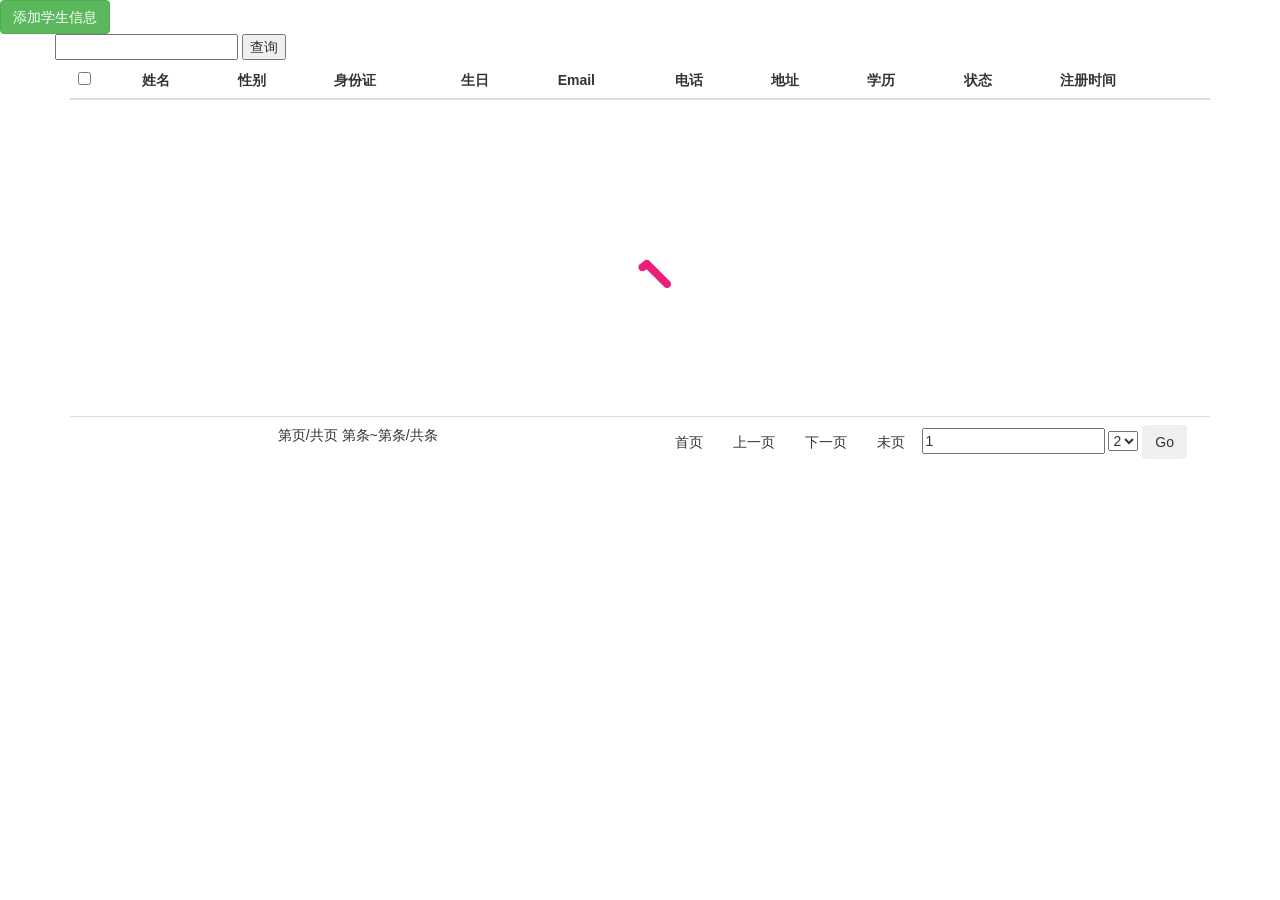
==== StudentInfo/src/main/webapp/admin/index.html @ 2a57f96b "初始代码上传" ====
<!DOCTYPE html>
<html>
<head>
    <meta charset="UTF-8">
    <title>JQuery教程_唯实讲堂_www.ForTen.org</title>
    <link rel="stylesheet" href="../css/bootstrap.css"/>
    <link rel="stylesheet" href="../css/jquery-ui.css"/>
</head>
<body>
<button id="open-save-btn" type="button" class="btn btn-success">添加学生信息</button>
<div class="container">
    <div class="row">
        <form id="search-form">
            <input name="name"/>
            <button id="search-btn" type="button">查询</button>
        </form>
    </div>
    <div id="data-area">
        <table class='table'>
            <thead>
            <tr>
                <th><input id="select-all" type='checkbox'/></th>
                <th>姓名</th>
                <th>性别</th>
                <th>身份证</th>
                <th>生日</th>
                <th>Email</th>
                <th>电话</th>
                <th>地址</th>
                <th>学历</th>
                <th>状态</th>
                <th>注册时间</th>
            </tr>
            </thead>
            <tbody>
                <tr><td class="text-center" colspan="11"><img src="../imgs/loading.gif" alt="Loading..." /></td></tr>
            </tbody>
            <tfoot>
                <tr>
                    <td class="text-right" colspan="11">
                        <span class="col-lg-4">
                            第<span id="pageNo-span"></span>页/共<span id="totalPageNo-span"></span>页
                            第<span id="first-span"></span>条~第<span id="last-span"></span>条/共<span id="total-span"></span>条
                        </span>
                        <span class="col-lg-8">
                            <span id="to-first-btn" class="btn">首页</span>
                            <span id="to-pre-btn" class="btn">上一页</span>
                            <span id="to-next-btn" class="btn">下一页</span>
                            <span id="to-last-btn" class="btn">未页</span>
                            <input id="pageNo" name="pageNo" value="1" form="search-form" />
                            <select id="pageSize" name="pageSize" form="search-form">
                                <option value="1">1</option>
                                <option value="2" selected>2</option>
                                <option value="5">5</option>
                            </select>
                            <button id="go-btn" type="button" class="btn">Go</button>
                        </span>
                    </td>
                </tr>
            </tfoot>
        </table>
    </div>
</div>
<div id="save-dialog" title="新建学生信息">
    <form id="save-form">
        <div class="form-group">
            <input class="form-control" id="name" name="name" placeholder="姓名"/>
        </div>
        <div class="form-group">
            <label class="radio-inline">
                <input type="radio" name="gender" id="gender1" value="M"> 男
            </label>
            <label class="radio-inline">
                <input type="radio" name="gender" id="gender2" value="F"> 女
            </label>
        </div>
        <div class="form-group">
            <input class="form-control" id="idCardNum" name="idCardNum" placeholder="身份证号"/>
        </div>
        <div class="form-group">
            <input class="form-control" id="email" name="email" placeholder="Email"/>
        </div>
        <div class="form-group">
            <input class="form-control" id="tel" name="tel" placeholder="电话"/>
        </div>
        <div class="form-group">
            <input class="form-control" id="address" name="address" placeholder="地址"/>
        </div>
        <div class="form-group">
            <input class="form-control" id="birthday" name="birthday" placeholder="生日" type="date"/>
        </div>
        <div class="form-group">
            <input class="form-control" id="eduBg" name="eduBg" placeholder="学历"/>
        </div>
    </form>
</div>
<script src="../js/jquery-3.2.1.js"></script>
<script src="../js/bootstrap.js"></script>
<script src="../js/jquery-ui.js"></script>
<script src="../js/sha1.js"></script>
<script src="../js/commons.js"></script>
<script>
    var totalPage = 0;
    $(function () {
        list();

        $('#open-save-btn').on('click', function () {
            saveDialog.dialog('open');
        });

        // 为查询按钮和页码跳转按钮同时绑定单击时的list函数
        $('#search-btn').add('#go-btn').on('click', list);

        $('#to-first-btn').on('click',function(){
            // 设置表单中的页码值为1
            $('#pageNo').val(1);
            list();
        });

        $('#to-pre-btn').on('click',function(){
            // 得到页码输入控件
            var input = $('#pageNo');
            // 得到页码当前值，转换为int，再减去1
            var pNo = parseInt(input.val())-1;
            if(pNo>0){
                // 把新值设置到页码输入控件上
                input.val(pNo);
            }
            // 进行查询
            list();
        });
        $('#to-next-btn').on('click',function(){
            var input = $('#pageNo');
            // 得到页码当前值，转换为int，再加上1
            var pNo = parseInt(input.val())+1;
            if(pNo<=totalPage){
                // 把新值设置到页码输入控件上
                input.val(pNo);
            }
            // 进行查询
            list();
        });
        $('#to-last-btn').on('click',function(){
            // 设置表单中的页码值为总页数
            $('#pageNo').val(totalPage);
            list();
        });

        $('#select-all').on('change',function(){
            $('.id-check').prop('checked',$(this).prop('checked'));
        });
    });

    var list = function () {
        var formJson = $('#search-form').form2Json();
        $('tbody', '#data-area').html('<tr><td class="text-center" colspan="11"><img src="../imgs/loading.gif" alt="Loading..." /></td></tr>');
        $.ajax({
            url: 'list.do',
            type: 'POST',
            contentType: 'application/json',
            dataType: 'json',
            data: formJson
        }).then(function (ro) {
            if (ro.emptyData) {
                $('tbody', '#data-area').html('<tr><td colspan="11" class="text-center">未查询到符合条件的数据</td></tr>');
                $('tfoot', '#data-area').hide();
            } else {
                $('tbody', '#data-area').empty();
                $.each(ro.dataList, function (index, stu) {
                    $('tbody', '#data-area').append("<tr><th><input class='id-check' type='checkbox' value='" + stu.id + "' /></th>" +
                        "<td>" + stu.name + "</td>" +
                        "<td>" + stu.gender + "</td>" +
                        "<td>" + stu.idCardNum + "</td>" +
                        "<td>" + stu.birthday + "</td>" +
                        "<td>" + stu.email + "</td>" +
                        "<td>" + stu.tel + "</td>" +
                        "<td>" + stu.address + "</td>" +
                        "<td>" + stu.eduBg + "</td>" +
                        "<td>" + stu.status + "</td>" +
                        "<td>" + stu.registTime + "</td></tr>");
                });
                $('#pageNo-span').text(ro.page.pageNo);
                $('#totalPageNo-span').text(ro.page.totalPage);
                $('#first-span').text(ro.page.firstResultNum+1);
                $('#last-span').text(ro.page.lastResultNum);
                $('#total-span').text(ro.page.totalQuantity);
                $('tfoot', '#data-area').show();
                totalPage = ro.page.totalPage;
            }
        }, function (xhr, status, errorMsg) {
            alert(xhr.status);
        });
    };

    var saveDialog = $('#save-dialog').dialog({
        autoOpen: false,
        modal: true,
        width: 450,
        height: 500,
        show: {
            effect: "fade",
            duration: 2000
        },
        hide: {
            effect: "fade",
            duration: 2000
        },
        buttons: [
            {
                text: "保存",
                click: function () {
                    var dataJson = $('#save-form').form2Json();
                    $.ajax({
                        url: 'save.do',// 请求的URL
                        type: 'POST',// 请求提交的方式（默认为GET）
                        contentType: 'application/json',// 向服务器请求的报文内容格式
                        dataType: 'json',// 从服务器响应的报文内容格式
                        data: dataJson// 向服务器提交的请求
                    }).then(function (msgDto) {
                        alert(msgDto.message);
                        $('#save-form').get(0).reset();
                        $('#save-dialog').dialog('close');
                    }, function (jqXhr, status, errorMsg) {
                        alert(msgDto.message);
                    });
                }
            },
            {
                text: "关闭",
                click: function () {
                    $('#save-form').get(0).reset();
                    $('#save-dialog').dialog('close');
                }
            }
        ]
    });
</script>
</body>
</html>
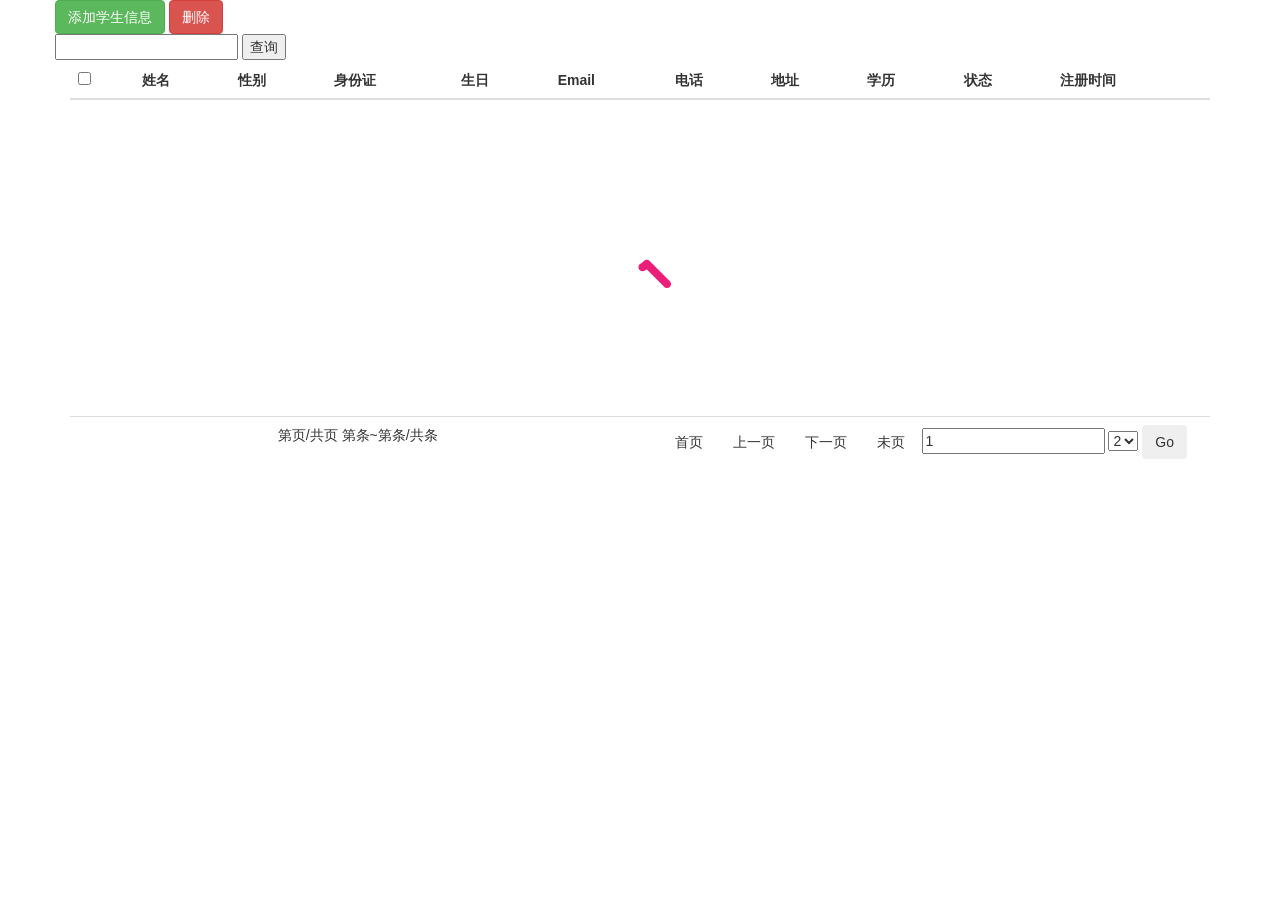
==== commit 1d76bae8: "初始代码上传" ====
--- a/StudentInfo/src/main/webapp/admin/index.html
+++ b/StudentInfo/src/main/webapp/admin/index.html
@@ -7,8 +7,11 @@
     <link rel="stylesheet" href="../css/jquery-ui.css"/>
 </head>
 <body>
-<button id="open-save-btn" type="button" class="btn btn-success">添加学生信息</button>
 <div class="container">
+    <div class="row">
+        <button id="open-save-btn" type="button" class="btn btn-success">添加学生信息</button>
+        <button id="delete-btn" type="button" class="btn btn-danger">删除</button>
+    </div>
     <div class="row">
         <form id="search-form">
             <input name="name"/>
@@ -94,6 +97,10 @@
         </div>
     </form>
 </div>
+<div id="debug">
+
+
+</div>
 <script src="../js/jquery-3.2.1.js"></script>
 <script src="../js/bootstrap.js"></script>
 <script src="../js/jquery-ui.js"></script>
@@ -106,6 +113,28 @@
 
         $('#open-save-btn').on('click', function () {
             saveDialog.dialog('open');
+        });
+
+        $('#delete-btn').on('click',function(){
+            var checkedInput = $('.id-check:checked');
+            var ids = [];
+            $.each(checkedInput,function(i,e){
+                ids[i] = parseInt($(e).val());
+            });
+            var idsJson = JSON.stringify(ids);
+            $.ajax({
+                url: 'delete.do',
+                type: 'POST',
+                dataType: 'json',
+                contentType:'application/json',
+                data: idsJson
+            }).then(function(m){
+                alert(m.message);
+                list();
+            },function(xhr,status,errorMsg){
+                $('#debug').append(xhr.status).append(xhr.responseText);
+//                alert("删除请求发送错误");
+            });
         });
 
         // 为查询按钮和页码跳转按钮同时绑定单击时的list函数
@@ -169,15 +198,15 @@
                 $.each(ro.dataList, function (index, stu) {
                     $('tbody', '#data-area').append("<tr><th><input class='id-check' type='checkbox' value='" + stu.id + "' /></th>" +
                         "<td>" + stu.name + "</td>" +
-                        "<td>" + stu.gender + "</td>" +
+                        "<td>" + stu.genderDes + "</td>" +
                         "<td>" + stu.idCardNum + "</td>" +
-                        "<td>" + stu.birthday + "</td>" +
+                        "<td>" + stu.birthdayStr + "</td>" +
                         "<td>" + stu.email + "</td>" +
                         "<td>" + stu.tel + "</td>" +
                         "<td>" + stu.address + "</td>" +
                         "<td>" + stu.eduBg + "</td>" +
-                        "<td>" + stu.status + "</td>" +
-                        "<td>" + stu.registTime + "</td></tr>");
+                        "<td data-status='stu.status'>" + stu.statusDes + "</td>" +
+                        "<td>" + stu.registTimeStr + "</td></tr>");
                 });
                 $('#pageNo-span').text(ro.page.pageNo);
                 $('#totalPageNo-span').text(ro.page.totalPage);
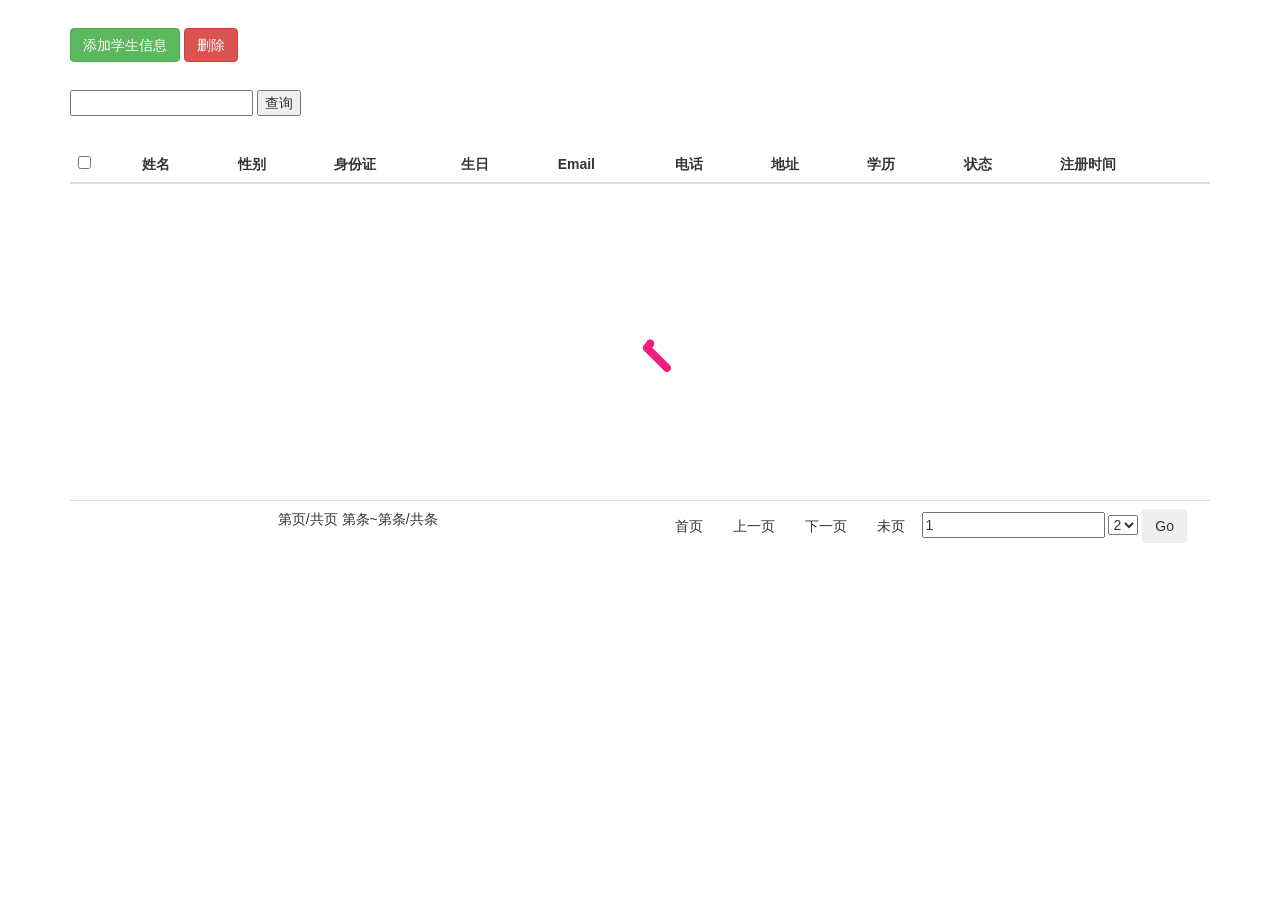
==== commit c956ba7e: "初始代码上传" ====
--- a/StudentInfo/src/main/webapp/admin/index.html
+++ b/StudentInfo/src/main/webapp/admin/index.html
@@ -5,6 +5,11 @@
     <title>JQuery教程_唯实讲堂_www.ForTen.org</title>
     <link rel="stylesheet" href="../css/bootstrap.css"/>
     <link rel="stylesheet" href="../css/jquery-ui.css"/>
+    <style>
+        .container>div{
+            margin: 2em 0;
+        }
+    </style>
 </head>
 <body>
 <div class="container">
@@ -115,6 +120,28 @@
             saveDialog.dialog('open');
         });
 
+        $('tbody','#data-area').on('dblclick','[data-status]',function () {
+            var status = $(this).data('status');
+            $(this).html("<select id='status' name='status'>" +
+                "<option value='BM'>报名</option>" +
+                "<option value='SK'>上课</option>" +
+                "<option value='BY'>毕业</option>" +
+                "<option value='XX'>休学</option>" +
+                "<option value='TX'>退学</option>" +
+                "<option value='CX'>重修</option>" +
+                "</select>");
+            $('#status').val(status);
+        });
+
+        $('tbody','#data-area').on('blur','[data-status]',function () {
+            var status = $('#status').val();
+            var str = $('#status>option:selected').text();
+            $(this).html(str);
+            $(this).data('status',status);
+            var id = $(this).parent().children('th').first().children('input').first().val();
+            alert(id);
+        });
+
         $('#delete-btn').on('click',function(){
             var checkedInput = $('.id-check:checked');
             var ids = [];
@@ -205,7 +232,7 @@
                         "<td>" + stu.tel + "</td>" +
                         "<td>" + stu.address + "</td>" +
                         "<td>" + stu.eduBg + "</td>" +
-                        "<td data-status='stu.status'>" + stu.statusDes + "</td>" +
+                        "<td title='双击可编辑' data-status='"+stu.status+"'>" + stu.statusDes + "</td>" +
                         "<td>" + stu.registTimeStr + "</td></tr>");
                 });
                 $('#pageNo-span').text(ro.page.pageNo);
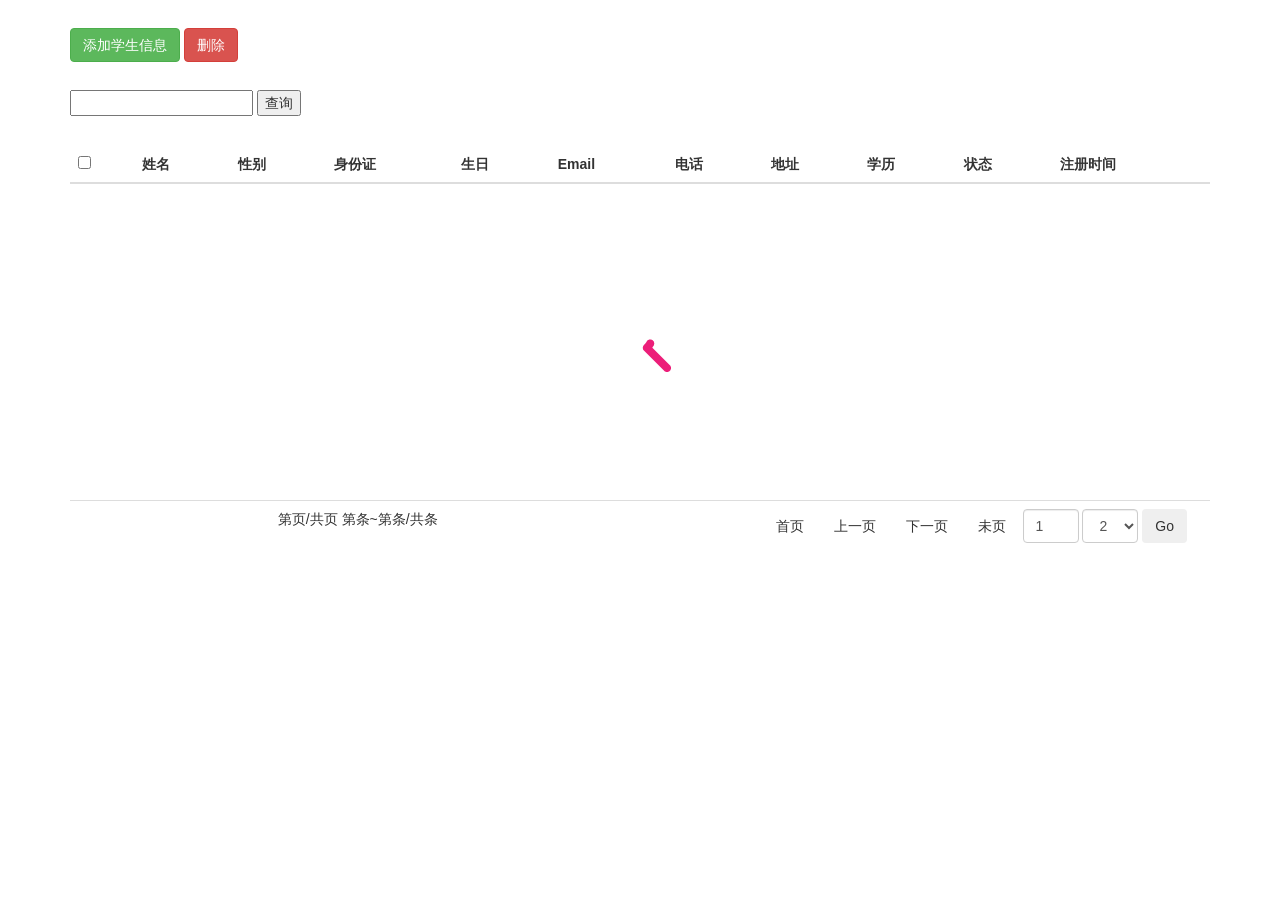
==== commit f3ea5c68: "初始代码上传" ====
--- a/StudentInfo/src/main/webapp/admin/index.html
+++ b/StudentInfo/src/main/webapp/admin/index.html
@@ -50,13 +50,13 @@
                             第<span id="pageNo-span"></span>页/共<span id="totalPageNo-span"></span>页
                             第<span id="first-span"></span>条~第<span id="last-span"></span>条/共<span id="total-span"></span>条
                         </span>
-                        <span class="col-lg-8">
+                        <span class="col-lg-8 form-inline">
                             <span id="to-first-btn" class="btn">首页</span>
                             <span id="to-pre-btn" class="btn">上一页</span>
                             <span id="to-next-btn" class="btn">下一页</span>
                             <span id="to-last-btn" class="btn">未页</span>
-                            <input id="pageNo" name="pageNo" value="1" form="search-form" />
-                            <select id="pageSize" name="pageSize" form="search-form">
+                            <input id="pageNo" name="pageNo" value="1" style="width:4em;" class="form-control" form="search-form" />
+                            <select id="pageSize" name="pageSize" style="width:4em;" class="form-control" form="search-form">
                                 <option value="1">1</option>
                                 <option value="2" selected>2</option>
                                 <option value="5">5</option>
@@ -122,7 +122,7 @@
 
         $('tbody','#data-area').on('dblclick','[data-status]',function () {
             var status = $(this).data('status');
-            $(this).html("<select id='status' name='status'>" +
+            $(this).html("<select id='status'>" +
                 "<option value='BM'>报名</option>" +
                 "<option value='SK'>上课</option>" +
                 "<option value='BY'>毕业</option>" +
@@ -139,7 +139,15 @@
             $(this).html(str);
             $(this).data('status',status);
             var id = $(this).parent().children('th').first().children('input').first().val();
-            alert(id);
+
+            $.ajax({
+                url:'changeStatus.do?id='+id+"&status="+status,
+                type:'GET'
+            }).then(function(m){
+                alert(m.message);
+            },function(){
+                alert('修改学员状态的请求发送失败');
+            });
         });
 
         $('#delete-btn').on('click',function(){
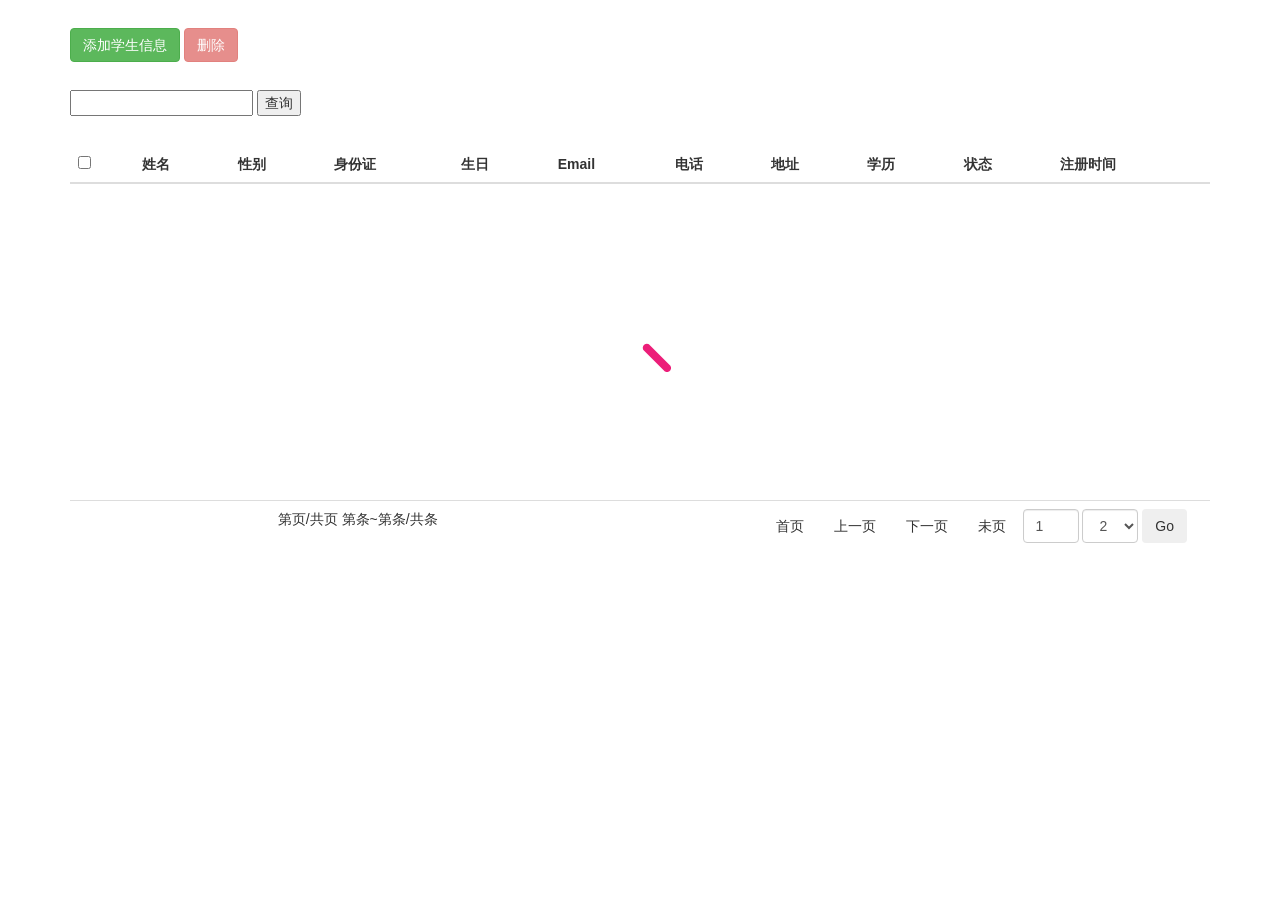
==== commit f22bcf67: "初始代码上传" ====
--- a/StudentInfo/src/main/webapp/admin/index.html
+++ b/StudentInfo/src/main/webapp/admin/index.html
@@ -15,7 +15,7 @@
 <div class="container">
     <div class="row">
         <button id="open-save-btn" type="button" class="btn btn-success">添加学生信息</button>
-        <button id="delete-btn" type="button" class="btn btn-danger">删除</button>
+        <button id="delete-btn" type="button" class="btn btn-danger disabled" disabled>删除</button>
     </div>
     <div class="row">
         <form id="search-form">
@@ -212,6 +212,21 @@
 
         $('#select-all').on('change',function(){
             $('.id-check').prop('checked',$(this).prop('checked'));
+            var countChacked = $('.id-check:checked').length;
+            if(countChacked==0){
+                $('#delete-btn').addClass('disabled').prop('disabled',true);
+            }else{
+                $('#delete-btn').removeClass('disabled').prop('disabled',false);
+            }
+        });
+
+        $('tbody','#data-area').on('change','.id-check',function () {
+            var countChacked = $('.id-check:checked').length;
+            if(countChacked==0){
+                $('#delete-btn').addClass('disabled').prop('disabled',true);
+            }else{
+                $('#delete-btn').removeClass('disabled').prop('disabled',false);
+            }
         });
     });
 
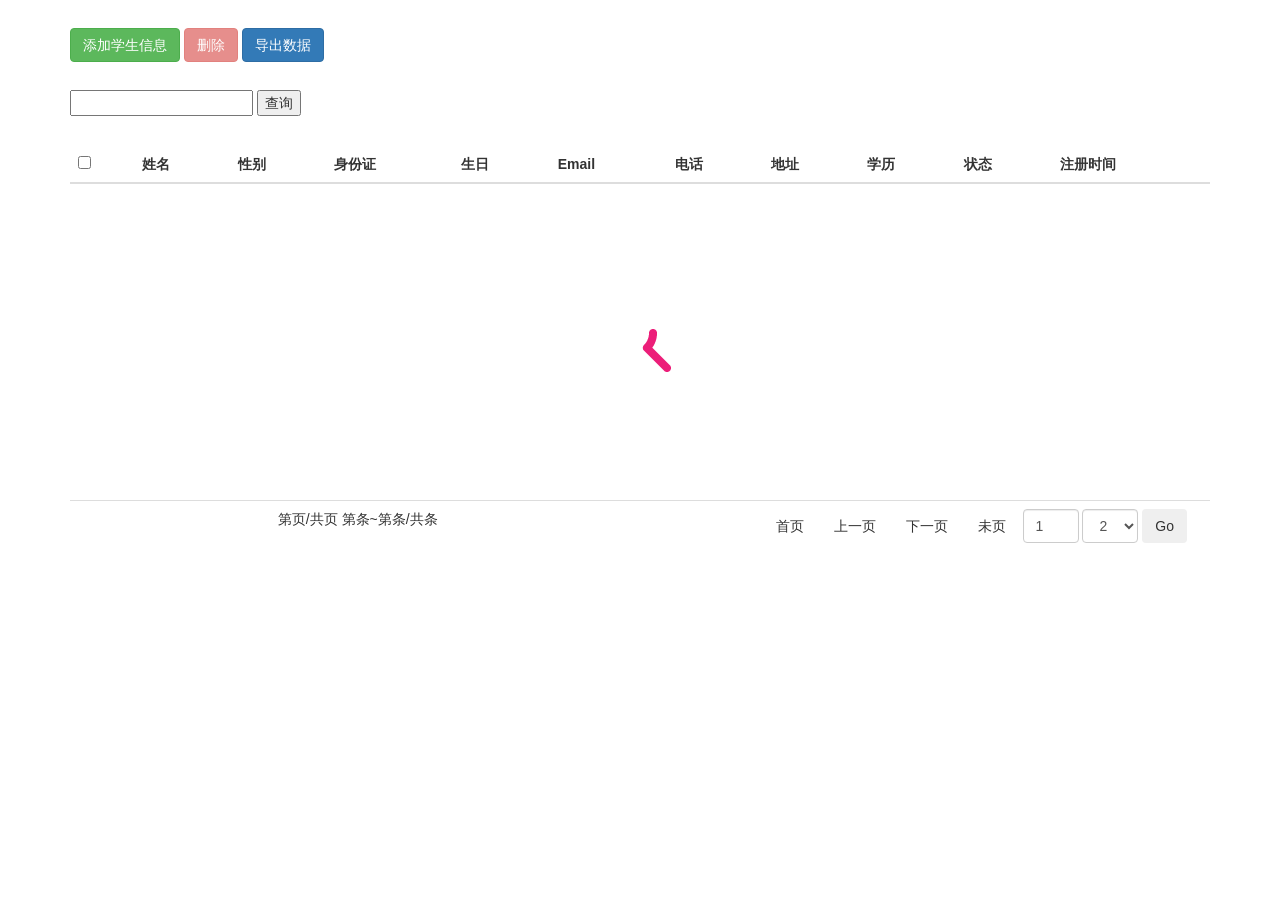
==== commit f9ab6134: "初始代码上传" ====
--- a/StudentInfo/src/main/webapp/admin/index.html
+++ b/StudentInfo/src/main/webapp/admin/index.html
@@ -16,6 +16,7 @@
     <div class="row">
         <button id="open-save-btn" type="button" class="btn btn-success">添加学生信息</button>
         <button id="delete-btn" type="button" class="btn btn-danger disabled" disabled>删除</button>
+        <a id="export-btn" class="btn btn-primary" href="export.do">导出数据</a>
     </div>
     <div class="row">
         <form id="search-form">
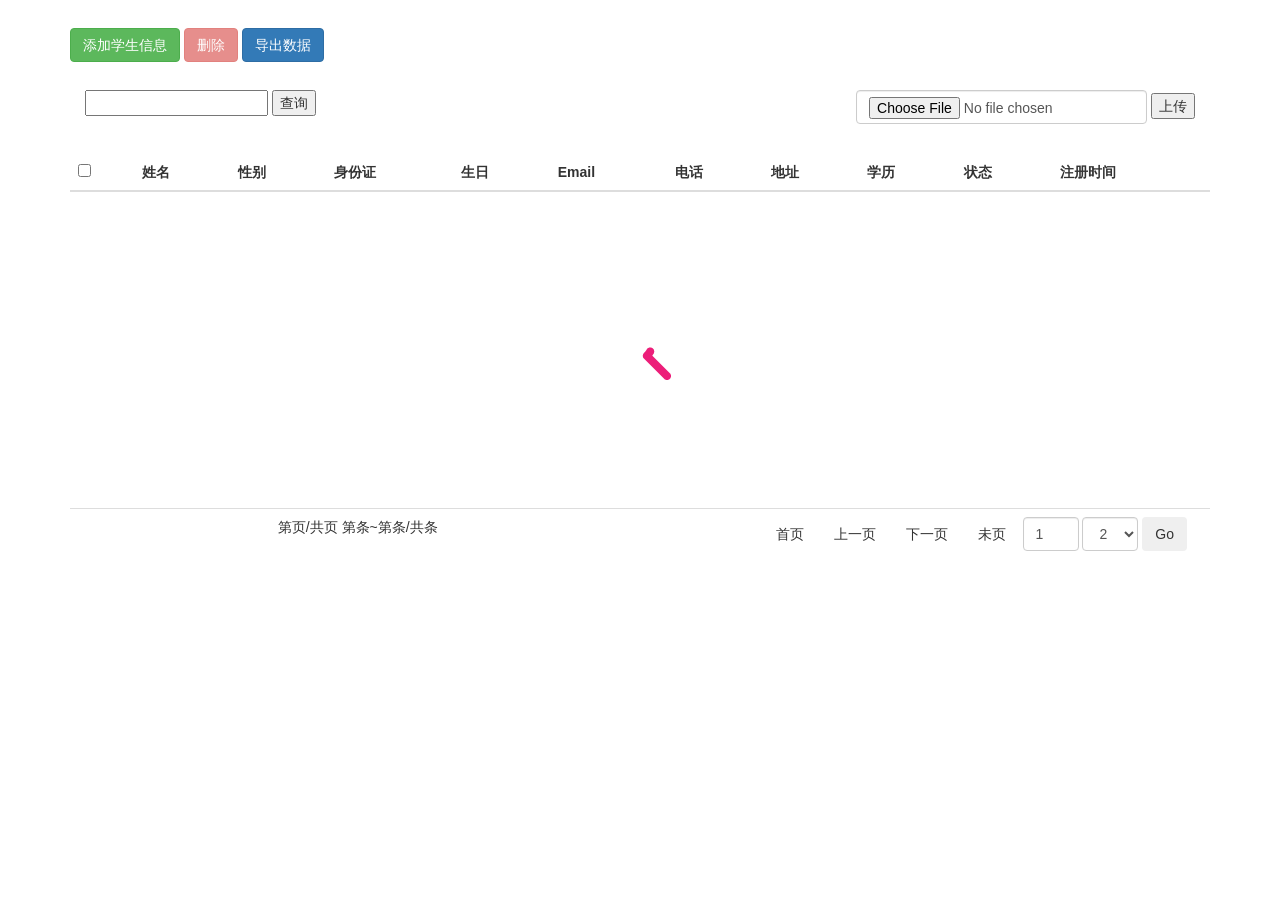
==== commit 3e4dfb6f: "初始代码上传" ====
--- a/StudentInfo/src/main/webapp/admin/index.html
+++ b/StudentInfo/src/main/webapp/admin/index.html
@@ -6,7 +6,7 @@
     <link rel="stylesheet" href="../css/bootstrap.css"/>
     <link rel="stylesheet" href="../css/jquery-ui.css"/>
     <style>
-        .container>div{
+        .container > div {
             margin: 2em 0;
         }
     </style>
@@ -19,10 +19,18 @@
         <a id="export-btn" class="btn btn-primary" href="export.do">导出数据</a>
     </div>
     <div class="row">
-        <form id="search-form">
-            <input name="name"/>
-            <button id="search-btn" type="button">查询</button>
-        </form>
+        <div class="col-lg-6">
+            <form id="search-form">
+                <input name="name"/>
+                <button id="search-btn" type="button">查询</button>
+            </form>
+        </div>
+        <div class="col-lg-6 text-right">
+            <form id="upload-form" class="form-inline" action="importData.do" method="post" enctype="multipart/form-data">
+                <input id="excel-file" class="form-control" name="excelFile" type="file" />
+                <button>上传</button>
+            </form>
+        </div>
     </div>
     <div id="data-area">
         <table class='table'>
@@ -42,30 +50,35 @@
             </tr>
             </thead>
             <tbody>
-                <tr><td class="text-center" colspan="11"><img src="../imgs/loading.gif" alt="Loading..." /></td></tr>
+            <tr>
+                <td class="text-center" colspan="11"><img src="../imgs/loading.gif" alt="Loading..."/></td>
+            </tr>
             </tbody>
             <tfoot>
-                <tr>
-                    <td class="text-right" colspan="11">
+            <tr>
+                <td class="text-right" colspan="11">
                         <span class="col-lg-4">
                             第<span id="pageNo-span"></span>页/共<span id="totalPageNo-span"></span>页
-                            第<span id="first-span"></span>条~第<span id="last-span"></span>条/共<span id="total-span"></span>条
+                            第<span id="first-span"></span>条~第<span id="last-span"></span>条/共<span
+                                id="total-span"></span>条
                         </span>
-                        <span class="col-lg-8 form-inline">
+                    <span class="col-lg-8 form-inline">
                             <span id="to-first-btn" class="btn">首页</span>
                             <span id="to-pre-btn" class="btn">上一页</span>
                             <span id="to-next-btn" class="btn">下一页</span>
                             <span id="to-last-btn" class="btn">未页</span>
-                            <input id="pageNo" name="pageNo" value="1" style="width:4em;" class="form-control" form="search-form" />
-                            <select id="pageSize" name="pageSize" style="width:4em;" class="form-control" form="search-form">
+                            <input id="pageNo" name="pageNo" value="1" style="width:4em;" class="form-control"
+                                   form="search-form"/>
+                            <select id="pageSize" name="pageSize" style="width:4em;" class="form-control"
+                                    form="search-form">
                                 <option value="1">1</option>
                                 <option value="2" selected>2</option>
                                 <option value="5">5</option>
                             </select>
                             <button id="go-btn" type="button" class="btn">Go</button>
                         </span>
-                    </td>
-                </tr>
+                </td>
+            </tr>
             </tfoot>
         </table>
     </div>
@@ -121,7 +134,7 @@
             saveDialog.dialog('open');
         });
 
-        $('tbody','#data-area').on('dblclick','[data-status]',function () {
+        $('tbody', '#data-area').on('dblclick', '[data-status]', function () {
             var status = $(this).data('status');
             $(this).html("<select id='status'>" +
                 "<option value='BM'>报名</option>" +
@@ -134,27 +147,27 @@
             $('#status').val(status);
         });
 
-        $('tbody','#data-area').on('blur','[data-status]',function () {
+        $('tbody', '#data-area').on('blur', '[data-status]', function () {
             var status = $('#status').val();
             var str = $('#status>option:selected').text();
             $(this).html(str);
-            $(this).data('status',status);
+            $(this).data('status', status);
             var id = $(this).parent().children('th').first().children('input').first().val();
 
             $.ajax({
-                url:'changeStatus.do?id='+id+"&status="+status,
-                type:'GET'
-            }).then(function(m){
+                url: 'changeStatus.do?id=' + id + "&status=" + status,
+                type: 'GET'
+            }).then(function (m) {
                 alert(m.message);
-            },function(){
+            }, function () {
                 alert('修改学员状态的请求发送失败');
             });
         });
 
-        $('#delete-btn').on('click',function(){
+        $('#delete-btn').on('click', function () {
             var checkedInput = $('.id-check:checked');
             var ids = [];
-            $.each(checkedInput,function(i,e){
+            $.each(checkedInput, function (i, e) {
                 ids[i] = parseInt($(e).val());
             });
             var idsJson = JSON.stringify(ids);
@@ -162,12 +175,12 @@
                 url: 'delete.do',
                 type: 'POST',
                 dataType: 'json',
-                contentType:'application/json',
+                contentType: 'application/json',
                 data: idsJson
-            }).then(function(m){
+            }).then(function (m) {
                 alert(m.message);
                 list();
-            },function(xhr,status,errorMsg){
+            }, function (xhr, status, errorMsg) {
                 $('#debug').append(xhr.status).append(xhr.responseText);
 //                alert("删除请求发送错误");
             });
@@ -176,57 +189,57 @@
         // 为查询按钮和页码跳转按钮同时绑定单击时的list函数
         $('#search-btn').add('#go-btn').on('click', list);
 
-        $('#to-first-btn').on('click',function(){
+        $('#to-first-btn').on('click', function () {
             // 设置表单中的页码值为1
             $('#pageNo').val(1);
             list();
         });
 
-        $('#to-pre-btn').on('click',function(){
+        $('#to-pre-btn').on('click', function () {
             // 得到页码输入控件
             var input = $('#pageNo');
             // 得到页码当前值，转换为int，再减去1
-            var pNo = parseInt(input.val())-1;
-            if(pNo>0){
+            var pNo = parseInt(input.val()) - 1;
+            if (pNo > 0) {
                 // 把新值设置到页码输入控件上
                 input.val(pNo);
             }
             // 进行查询
             list();
         });
-        $('#to-next-btn').on('click',function(){
+        $('#to-next-btn').on('click', function () {
             var input = $('#pageNo');
             // 得到页码当前值，转换为int，再加上1
-            var pNo = parseInt(input.val())+1;
-            if(pNo<=totalPage){
+            var pNo = parseInt(input.val()) + 1;
+            if (pNo <= totalPage) {
                 // 把新值设置到页码输入控件上
                 input.val(pNo);
             }
             // 进行查询
             list();
         });
-        $('#to-last-btn').on('click',function(){
+        $('#to-last-btn').on('click', function () {
             // 设置表单中的页码值为总页数
             $('#pageNo').val(totalPage);
             list();
         });
 
-        $('#select-all').on('change',function(){
-            $('.id-check').prop('checked',$(this).prop('checked'));
+        $('#select-all').on('change', function () {
+            $('.id-check').prop('checked', $(this).prop('checked'));
             var countChacked = $('.id-check:checked').length;
-            if(countChacked==0){
-                $('#delete-btn').addClass('disabled').prop('disabled',true);
-            }else{
-                $('#delete-btn').removeClass('disabled').prop('disabled',false);
-            }
-        });
-
-        $('tbody','#data-area').on('change','.id-check',function () {
+            if (countChacked == 0) {
+                $('#delete-btn').addClass('disabled').prop('disabled', true);
+            } else {
+                $('#delete-btn').removeClass('disabled').prop('disabled', false);
+            }
+        });
+
+        $('tbody', '#data-area').on('change', '.id-check', function () {
             var countChacked = $('.id-check:checked').length;
-            if(countChacked==0){
-                $('#delete-btn').addClass('disabled').prop('disabled',true);
-            }else{
-                $('#delete-btn').removeClass('disabled').prop('disabled',false);
+            if (countChacked == 0) {
+                $('#delete-btn').addClass('disabled').prop('disabled', true);
+            } else {
+                $('#delete-btn').removeClass('disabled').prop('disabled', false);
             }
         });
     });
@@ -256,12 +269,12 @@
                         "<td>" + stu.tel + "</td>" +
                         "<td>" + stu.address + "</td>" +
                         "<td>" + stu.eduBg + "</td>" +
-                        "<td title='双击可编辑' data-status='"+stu.status+"'>" + stu.statusDes + "</td>" +
+                        "<td title='双击可编辑' data-status='" + stu.status + "'>" + stu.statusDes + "</td>" +
                         "<td>" + stu.registTimeStr + "</td></tr>");
                 });
                 $('#pageNo-span').text(ro.page.pageNo);
                 $('#totalPageNo-span').text(ro.page.totalPage);
-                $('#first-span').text(ro.page.firstResultNum+1);
+                $('#first-span').text(ro.page.firstResultNum + 1);
                 $('#last-span').text(ro.page.lastResultNum);
                 $('#total-span').text(ro.page.totalQuantity);
                 $('tfoot', '#data-area').show();
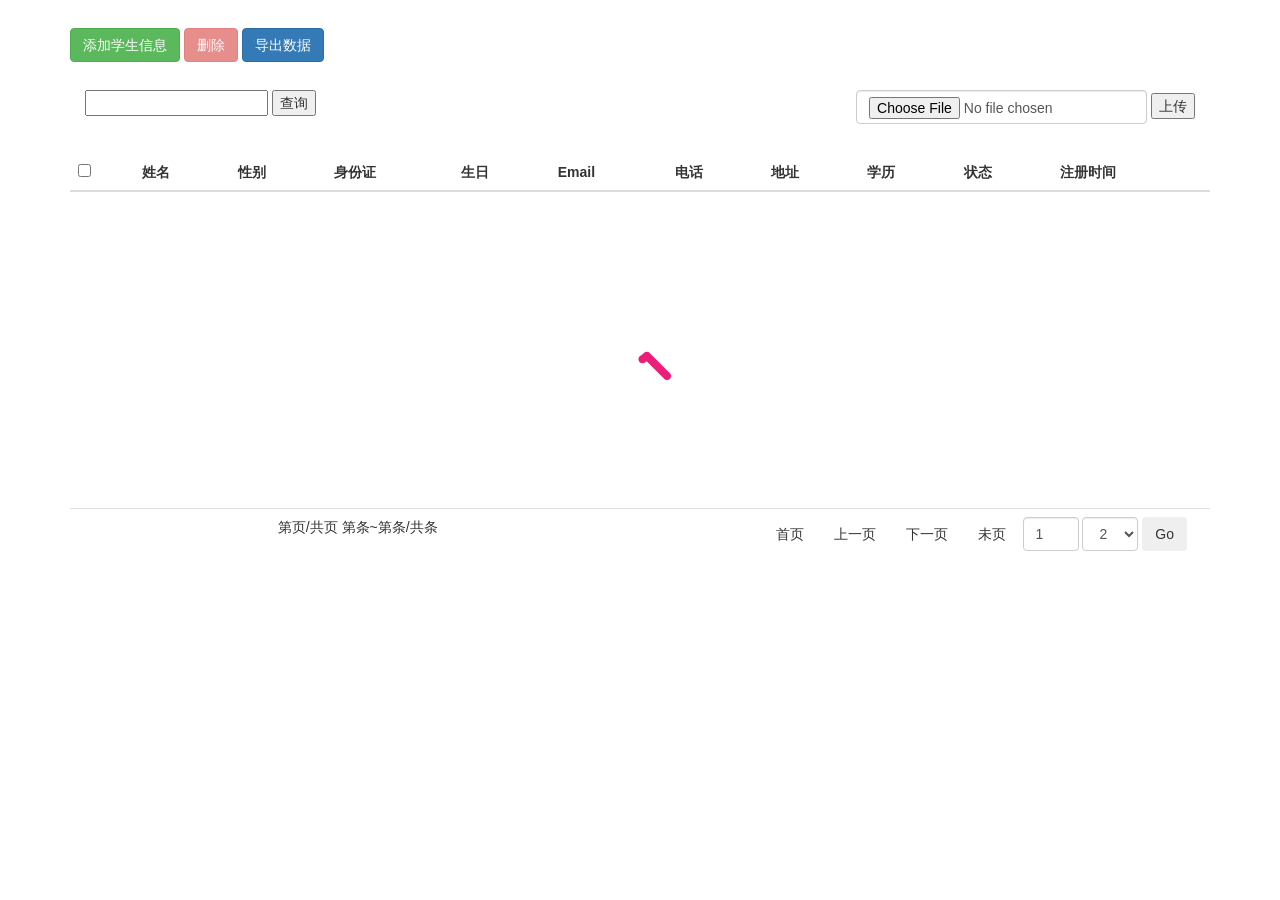
==== commit 9774663f: "初始代码上传" ====
--- a/StudentInfo/src/main/webapp/admin/index.html
+++ b/StudentInfo/src/main/webapp/admin/index.html
@@ -25,10 +25,18 @@
                 <button id="search-btn" type="button">查询</button>
             </form>
         </div>
-        <div class="col-lg-6 text-right">
+        <!-- 非AJAX上传表单 -->
+        <!--<div class="col-lg-6 text-right">
             <form id="upload-form" class="form-inline" action="importData.do" method="post" enctype="multipart/form-data">
                 <input id="excel-file" class="form-control" name="excelFile" type="file" />
                 <button>上传</button>
+            </form>
+        </div>-->
+        <!-- AJAX上传表单 -->
+        <div class="col-lg-6 text-right">
+            <form id="upload-form" class="form-inline">
+                <input id="excel-file" class="form-control" name="excelFile" type="file" />
+                <button id="upload-btn" type="button">上传</button>
             </form>
         </div>
     </div>
@@ -182,7 +190,25 @@
                 list();
             }, function (xhr, status, errorMsg) {
                 $('#debug').append(xhr.status).append(xhr.responseText);
-//                alert("删除请求发送错误");
+            });
+        });
+
+        // AJAX上传文件
+        $('#upload-btn').on('click',function(){
+            var formData = new FormData();
+            formData.append('excelFile',$('#excel-file')[0].files[0]);
+            $.ajax({
+                url : 'importData.do',
+                type : 'POST',
+                cache : false,
+                data : formData,
+                processData : false,
+                contentType : false
+            }).then(function (m) {
+                list();
+                alert(m.message);
+            },function () {
+                alert('请求发送失败');
             });
         });
 
